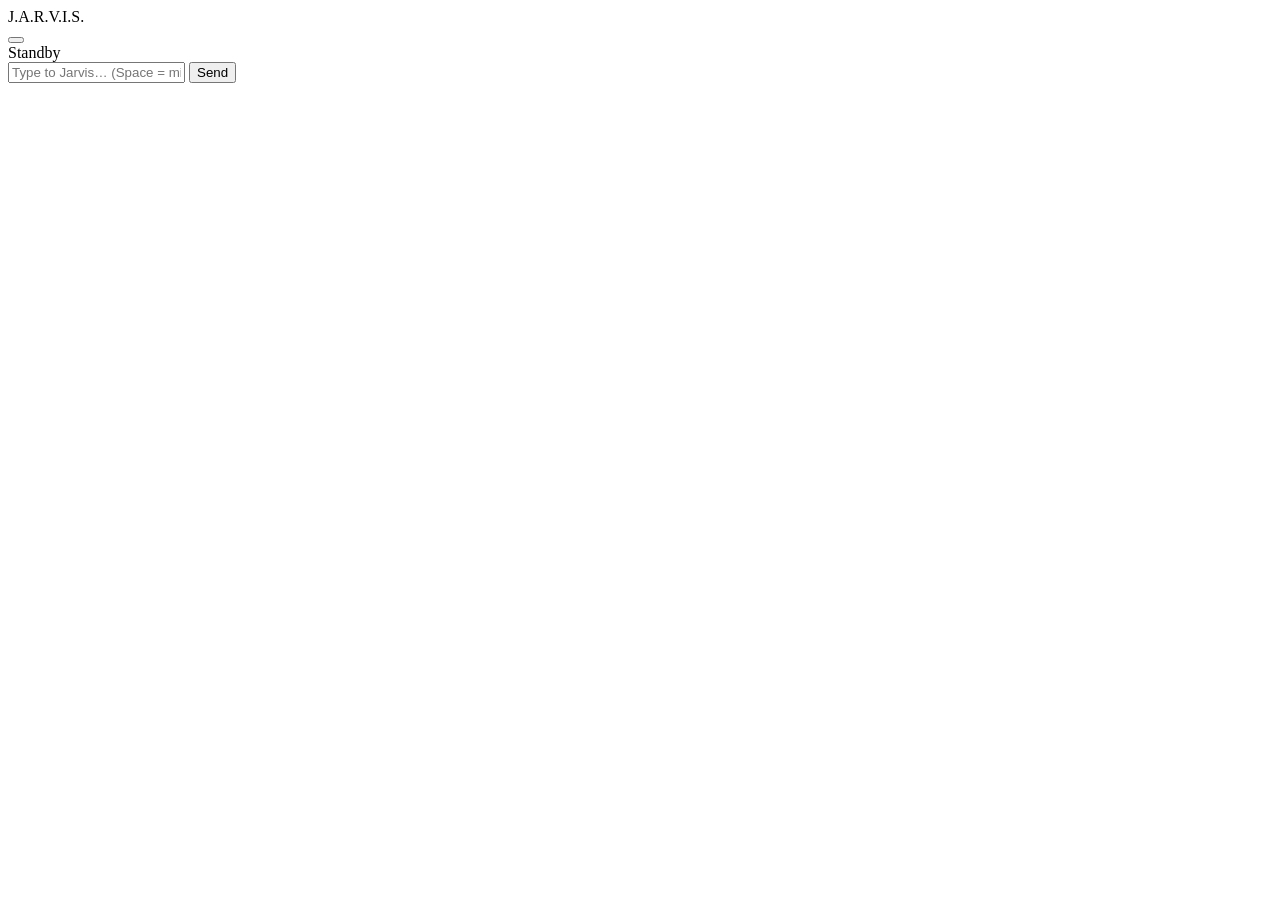
==== frontend/index.html @ cec70c9e "Jarvis: voice assistant with double-clap startup Claude (tool use) as the brain, ElevenLabs voice, C" ====
<!doctype html>
<html lang="en">
<head>
  <meta charset="utf-8">
  <meta name="viewport" content="width=device-width, initial-scale=1">
  <title>J.A.R.V.I.S.</title>
  <link rel="stylesheet" href="/static/style.css">
</head>
<body>
  <main>
    <header>
      <span class="brand">J.A.R.V.I.S.</span>
      <span id="clock"></span>
    </header>

    <button id="orb" class="orb idle" aria-label="Toggle listening (space)">
      <span class="ring r1"></span>
      <span class="ring r2"></span>
      <span class="ring r3"></span>
      <span class="core"></span>
    </button>
    <div id="status">Standby</div>
    <div id="interim"></div>

    <section id="log" aria-live="polite"></section>

    <form id="composer" autocomplete="off">
      <input id="text" placeholder="Type to Jarvis… (Space = microphone)" />
      <button type="submit">Send</button>
    </form>
    <div id="warn" hidden></div>
  </main>

  <div id="unlock" hidden>
    <button id="unlock-btn">Click to hear Jarvis</button>
  </div>

  <script src="/static/app.js"></script>
</body>
</html>
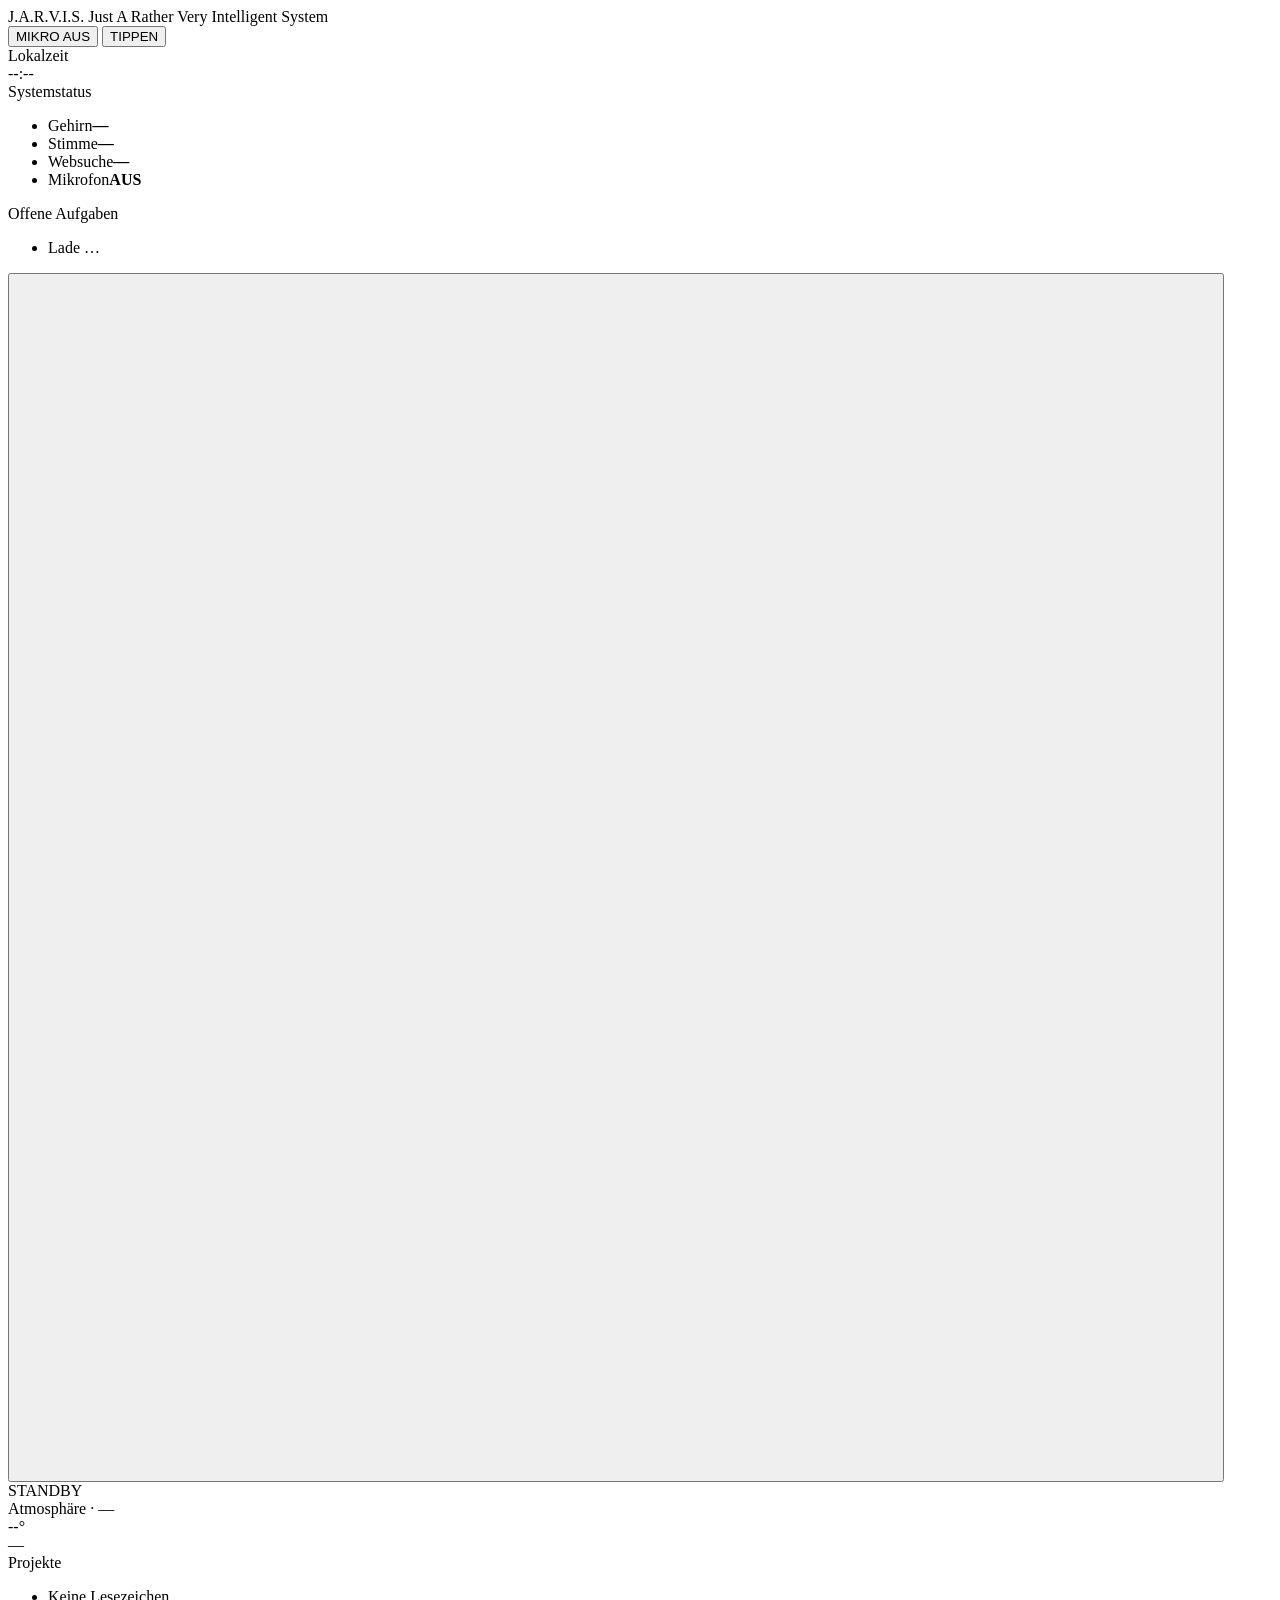
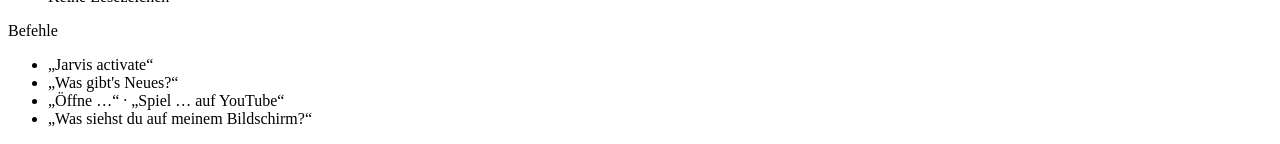
==== commit 3b59bc8d: "Merge in the Jarvis template: Iron Man HUD, Google News, tasks.md From the template: voice-reactive " ====
--- a/frontend/index.html
+++ b/frontend/index.html
@@ -1,38 +1,113 @@
 <!doctype html>
-<html lang="en">
+<html lang="de">
 <head>
   <meta charset="utf-8">
   <meta name="viewport" content="width=device-width, initial-scale=1">
   <title>J.A.R.V.I.S.</title>
+  <link rel="preconnect" href="https://fonts.googleapis.com">
+  <link rel="preconnect" href="https://fonts.gstatic.com" crossorigin>
+  <link href="https://fonts.googleapis.com/css2?family=Orbitron:wght@500;700&family=Rajdhani:wght@400;500;600&display=swap" rel="stylesheet">
   <link rel="stylesheet" href="/static/style.css">
 </head>
 <body>
-  <main>
-    <header>
-      <span class="brand">J.A.R.V.I.S.</span>
-      <span id="clock"></span>
-    </header>
+  <div class="grid-bg" aria-hidden="true"></div>
+  <div class="scanlines" aria-hidden="true"></div>
 
-    <button id="orb" class="orb idle" aria-label="Toggle listening (space)">
-      <span class="ring r1"></span>
-      <span class="ring r2"></span>
-      <span class="ring r3"></span>
-      <span class="core"></span>
-    </button>
-    <div id="status">Standby</div>
-    <div id="interim"></div>
+  <!-- top bar -->
+  <header class="topbar">
+    <div class="brand">
+      <span class="brand-name">J.A.R.V.I.S.</span>
+      <span class="brand-sub">Just A Rather Very Intelligent System</span>
+    </div>
+    <div class="controls">
+      <button id="micBtn" class="hud-btn" title="Mikrofon an/aus (Leertaste)">MIKRO AUS</button>
+      <button id="typeBtn" class="hud-btn" title="Tippen statt sprechen">TIPPEN</button>
+    </div>
+  </header>
 
-    <section id="log" aria-live="polite"></section>
+  <main class="hud">
+    <!-- left column -->
+    <section class="col col-left">
+      <div class="panel" id="clockPanel">
+        <div class="panel-title">Lokalzeit</div>
+        <div id="clock" class="big-num">--:--</div>
+        <div id="date" class="sub"></div>
+      </div>
 
-    <form id="composer" autocomplete="off">
-      <input id="text" placeholder="Type to Jarvis… (Space = microphone)" />
-      <button type="submit">Send</button>
-    </form>
-    <div id="warn" hidden></div>
+      <div class="panel">
+        <div class="panel-title">Systemstatus</div>
+        <ul class="status-list">
+          <li><span>Gehirn</span><b id="stBrain">—</b></li>
+          <li><span>Stimme</span><b id="stVoice">—</b></li>
+          <li><span>Websuche</span><b id="stWeb">—</b></li>
+          <li><span>Mikrofon</span><b id="stMic">AUS</b></li>
+        </ul>
+      </div>
+
+      <div class="panel grow">
+        <div class="panel-title">Offene Aufgaben</div>
+        <ul id="tasks" class="task-list"><li class="muted">Lade …</li></ul>
+      </div>
+    </section>
+
+    <!-- center: reactor -->
+    <section class="center">
+      <button id="reactorBtn" class="reactor-btn" aria-label="Mikrofon an/aus">
+        <canvas id="reactor" width="1200" height="1200"></canvas>
+      </button>
+      <div id="status" class="status">STANDBY</div>
+      <div id="caption" class="caption" aria-live="polite"></div>
+      <div id="you" class="you"></div>
+      <form id="typeForm" class="type-form" autocomplete="off" hidden>
+        <input id="typeInput" placeholder="Nachricht an Jarvis …">
+        <button class="hud-btn" type="submit">SENDEN</button>
+      </form>
+    </section>
+
+    <!-- right column -->
+    <section class="col col-right">
+      <div class="panel" id="weatherPanel">
+        <div class="panel-title">Atmosphäre · <span id="wCity">—</span></div>
+        <div class="weather-row">
+          <div id="wTemp" class="big-num">--°</div>
+          <div class="weather-meta">
+            <div id="wDesc">—</div>
+            <div id="wRange" class="sub"></div>
+            <div id="wFeels" class="sub"></div>
+          </div>
+        </div>
+      </div>
+
+      <div class="panel grow">
+        <div class="panel-title">Projekte</div>
+        <ul id="bookmarks" class="bookmark-list"><li class="muted">Keine Lesezeichen</li></ul>
+      </div>
+
+      <div class="panel">
+        <div class="panel-title">Befehle</div>
+        <ul class="hint-list">
+          <li>„Jarvis activate“</li>
+          <li>„Was gibt's Neues?“</li>
+          <li>„Öffne …“ · „Spiel … auf YouTube“</li>
+          <li>„Was siehst du auf meinem Bildschirm?“</li>
+        </ul>
+      </div>
+    </section>
   </main>
 
-  <div id="unlock" hidden>
-    <button id="unlock-btn">Click to hear Jarvis</button>
+  <div id="warn" class="warn" hidden></div>
+
+  <!-- boot sequence after the double clap -->
+  <div id="boot" class="boot" hidden>
+    <div class="boot-inner">
+      <div class="boot-logo">J.A.R.V.I.S.</div>
+      <pre id="bootLog" class="boot-log"></pre>
+      <div class="boot-bar"><span id="bootBar"></span></div>
+    </div>
+  </div>
+
+  <div id="unlock" class="unlock" hidden>
+    <button id="unlockBtn" class="hud-btn big">KLICKEN, UM JARVIS ZU HÖREN</button>
   </div>
 
   <script src="/static/app.js"></script>
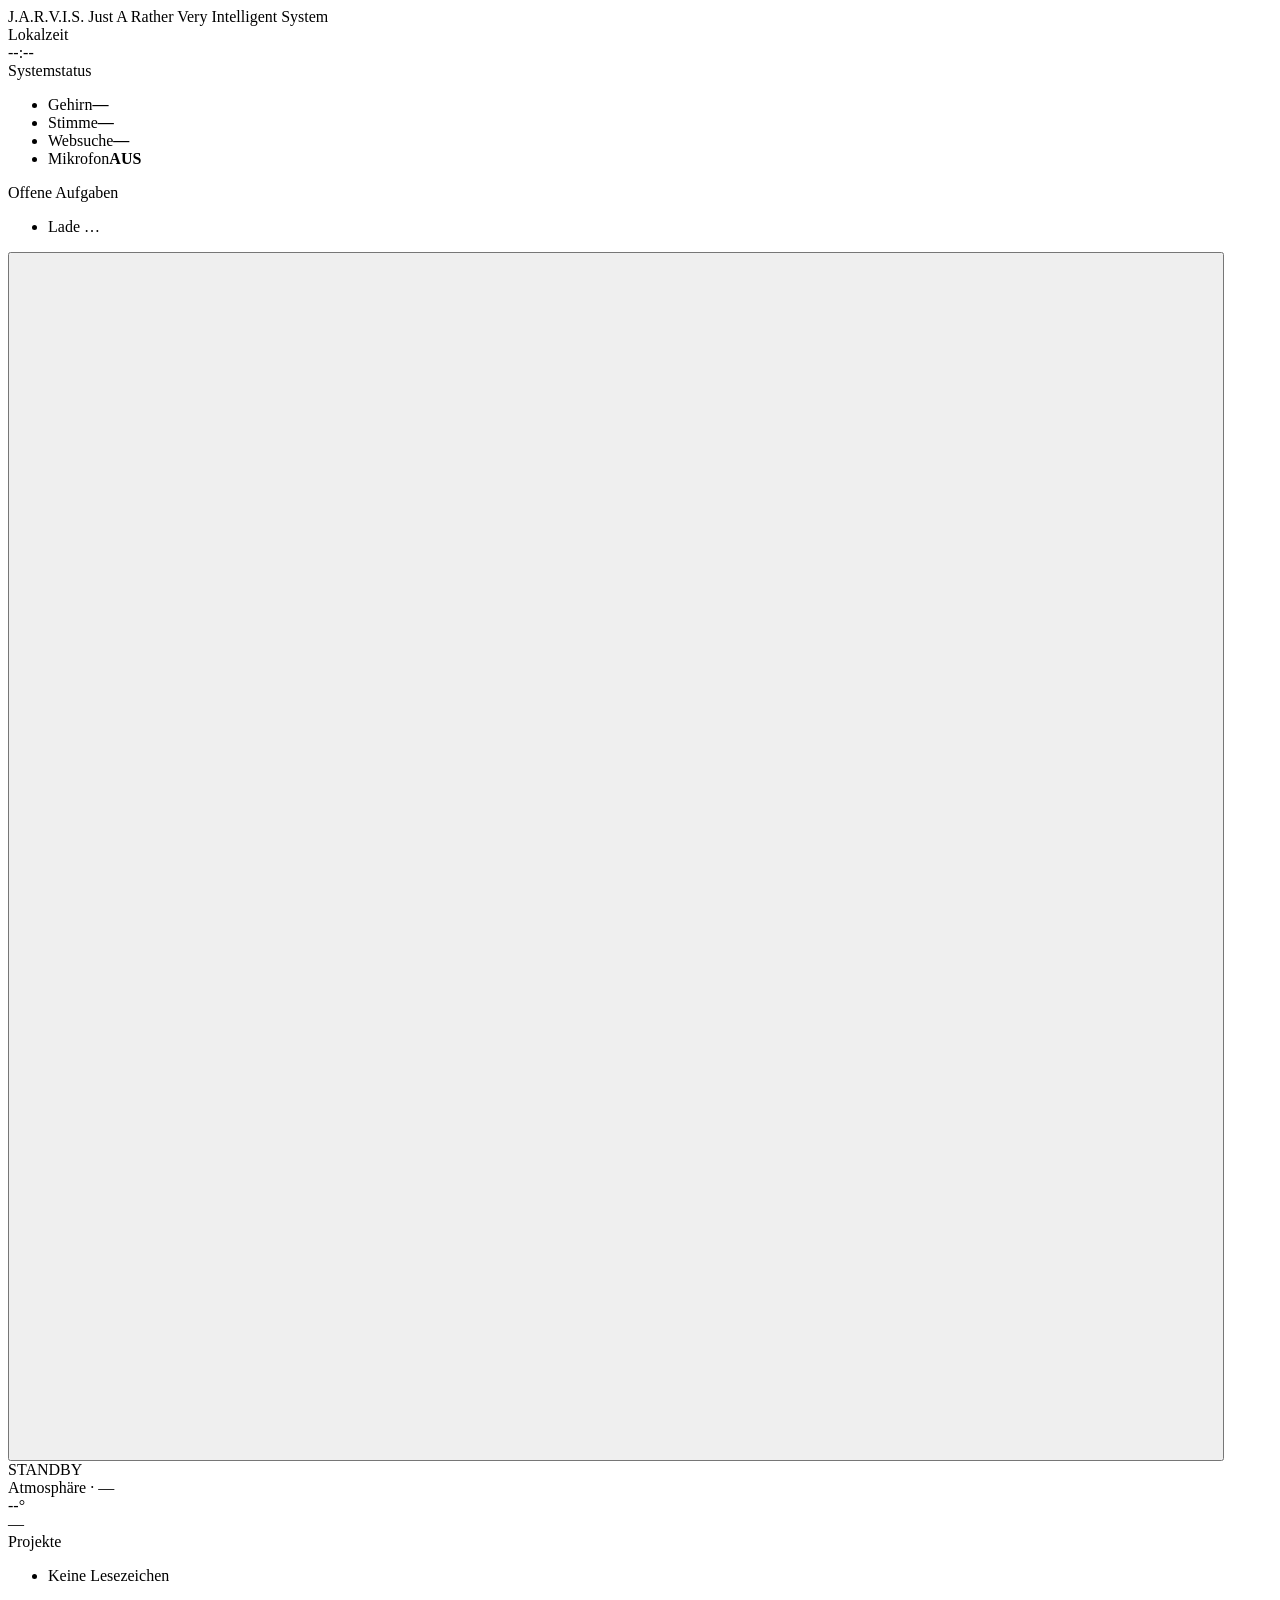
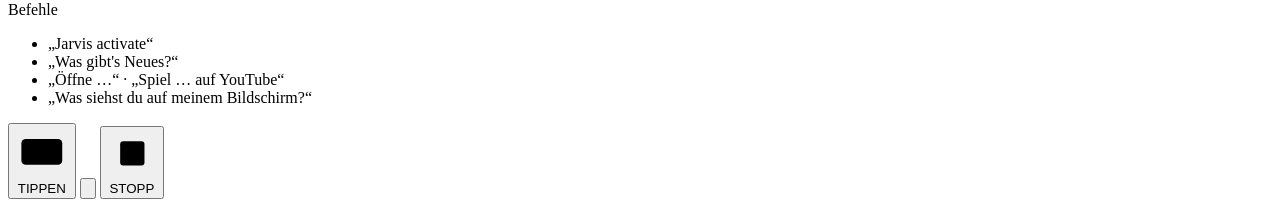
==== commit 77b1cf85: "New reactor: geodesic sphere, block ring, particle waves; mic dock Inspired by the Marvel Jarvis app" ====
--- a/frontend/index.html
+++ b/frontend/index.html
@@ -18,10 +18,6 @@
     <div class="brand">
       <span class="brand-name">J.A.R.V.I.S.</span>
       <span class="brand-sub">Just A Rather Very Intelligent System</span>
-    </div>
-    <div class="controls">
-      <button id="micBtn" class="hud-btn" title="Mikrofon an/aus (Leertaste)">MIKRO AUS</button>
-      <button id="typeBtn" class="hud-btn" title="Tippen statt sprechen">TIPPEN</button>
     </div>
   </header>
 
@@ -95,6 +91,21 @@
     </section>
   </main>
 
+  <!-- dock -->
+  <nav class="dock">
+    <button id="typeBtn" class="dock-btn" title="Tippen statt sprechen">
+      <svg viewBox="0 0 24 24" aria-hidden="true"><rect x="2.5" y="6" width="19" height="12" rx="2"/><path d="M6 10h1M9 10h1M12 10h1M15 10h1M18 10h1M7 14h10"/></svg>
+      <span>TIPPEN</span>
+    </button>
+    <button id="micBtn" class="mic-btn" title="Mikrofon an/aus (Leertaste)" aria-label="Mikrofon an/aus">
+      <svg viewBox="0 0 24 24" aria-hidden="true"><rect x="9" y="3" width="6" height="11" rx="3"/><path d="M5.5 11a6.5 6.5 0 0 0 13 0M12 17.5V21M8.5 21h7"/></svg>
+    </button>
+    <button id="stopBtn" class="dock-btn" title="Jarvis unterbrechen (Esc)">
+      <svg viewBox="0 0 24 24" aria-hidden="true"><rect x="6" y="6" width="12" height="12" rx="1.5"/></svg>
+      <span>STOPP</span>
+    </button>
+  </nav>
+
   <div id="warn" class="warn" hidden></div>
 
   <!-- boot sequence after the double clap -->
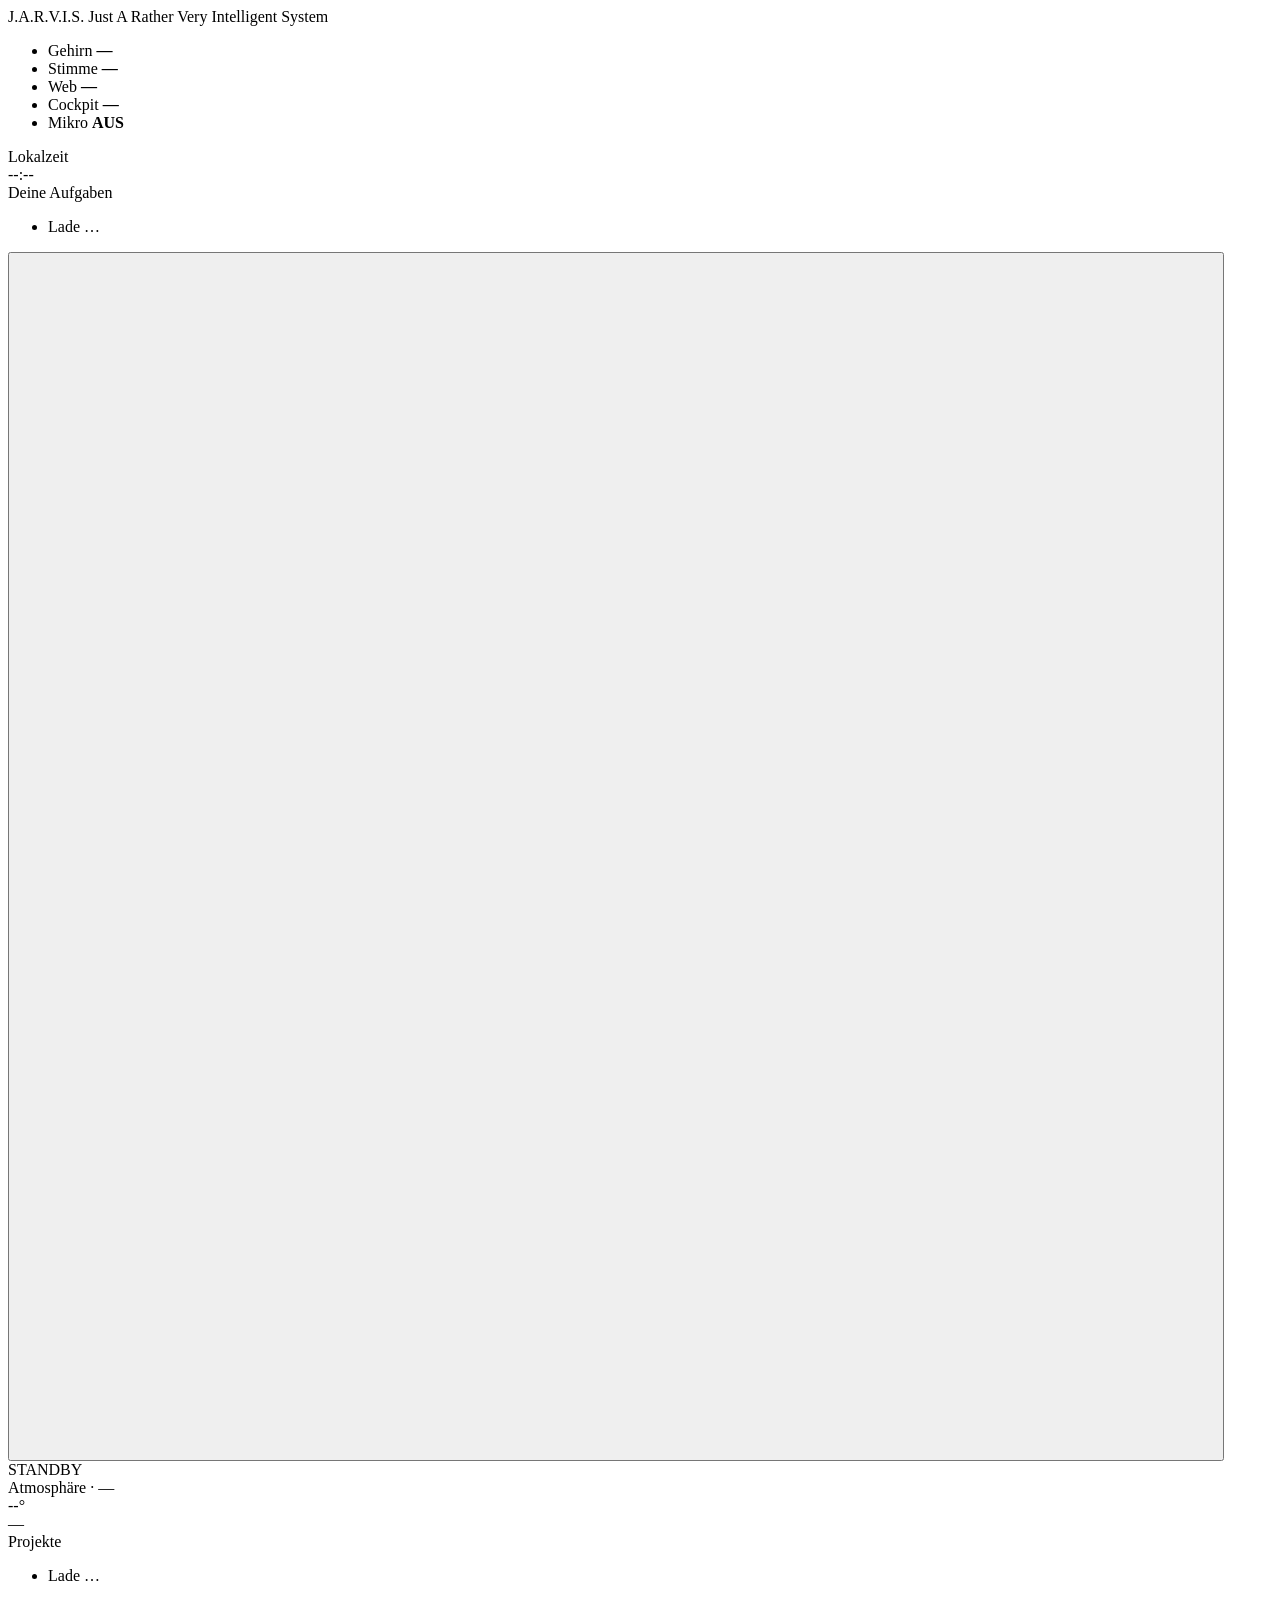
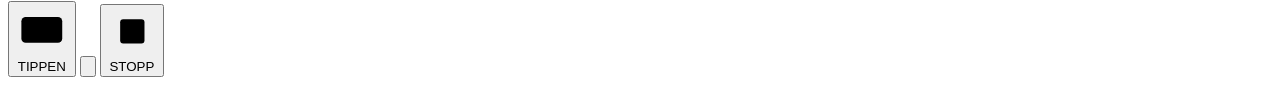
==== commit 5aa681ed: "Team cockpit connection and holographic face Cockpit (jarvis/cockpit.py): reads and writes a Supabas" ====
--- a/frontend/index.html
+++ b/frontend/index.html
@@ -19,6 +19,13 @@
       <span class="brand-name">J.A.R.V.I.S.</span>
       <span class="brand-sub">Just A Rather Very Intelligent System</span>
     </div>
+    <ul class="chips" aria-label="Systemstatus">
+      <li>Gehirn <b id="stBrain">—</b></li>
+      <li>Stimme <b id="stVoice">—</b></li>
+      <li>Web <b id="stWeb">—</b></li>
+      <li>Cockpit <b id="stCockpit">—</b></li>
+      <li>Mikro <b id="stMic">AUS</b></li>
+    </ul>
   </header>
 
   <main class="hud">
@@ -30,23 +37,18 @@
         <div id="date" class="sub"></div>
       </div>
 
-      <div class="panel">
-        <div class="panel-title">Systemstatus</div>
-        <ul class="status-list">
-          <li><span>Gehirn</span><b id="stBrain">—</b></li>
-          <li><span>Stimme</span><b id="stVoice">—</b></li>
-          <li><span>Websuche</span><b id="stWeb">—</b></li>
-          <li><span>Mikrofon</span><b id="stMic">AUS</b></li>
-        </ul>
+      <div class="panel grow">
+        <div class="panel-title">Deine Aufgaben <span id="taskSource" class="title-note"></span></div>
+        <ul id="tasks" class="task-list"><li class="muted">Lade …</li></ul>
       </div>
 
-      <div class="panel grow">
-        <div class="panel-title">Offene Aufgaben</div>
-        <ul id="tasks" class="task-list"><li class="muted">Lade …</li></ul>
+      <div class="panel" id="chatPanel" hidden>
+        <div class="panel-title">Team-Chat</div>
+        <ul id="chat" class="chat-list"></ul>
       </div>
     </section>
 
-    <!-- center: reactor -->
+    <!-- center: reactor / face -->
     <section class="center">
       <button id="reactorBtn" class="reactor-btn" aria-label="Mikrofon an/aus">
         <canvas id="reactor" width="1200" height="1200"></canvas>
@@ -75,18 +77,13 @@
       </div>
 
       <div class="panel grow">
-        <div class="panel-title">Projekte</div>
-        <ul id="bookmarks" class="bookmark-list"><li class="muted">Keine Lesezeichen</li></ul>
+        <div class="panel-title">Projekte <a id="cockpitLink" class="title-link" target="_blank" rel="noopener" hidden>Cockpit ↗</a></div>
+        <ul id="projects" class="project-list"><li class="muted">Lade …</li></ul>
       </div>
 
-      <div class="panel">
-        <div class="panel-title">Befehle</div>
-        <ul class="hint-list">
-          <li>„Jarvis activate“</li>
-          <li>„Was gibt's Neues?“</li>
-          <li>„Öffne …“ · „Spiel … auf YouTube“</li>
-          <li>„Was siehst du auf meinem Bildschirm?“</li>
-        </ul>
+      <div class="panel" id="kpiPanel" hidden>
+        <div class="panel-title">BLYNK live</div>
+        <div id="kpis" class="kpi-grid"></div>
       </div>
     </section>
   </main>
